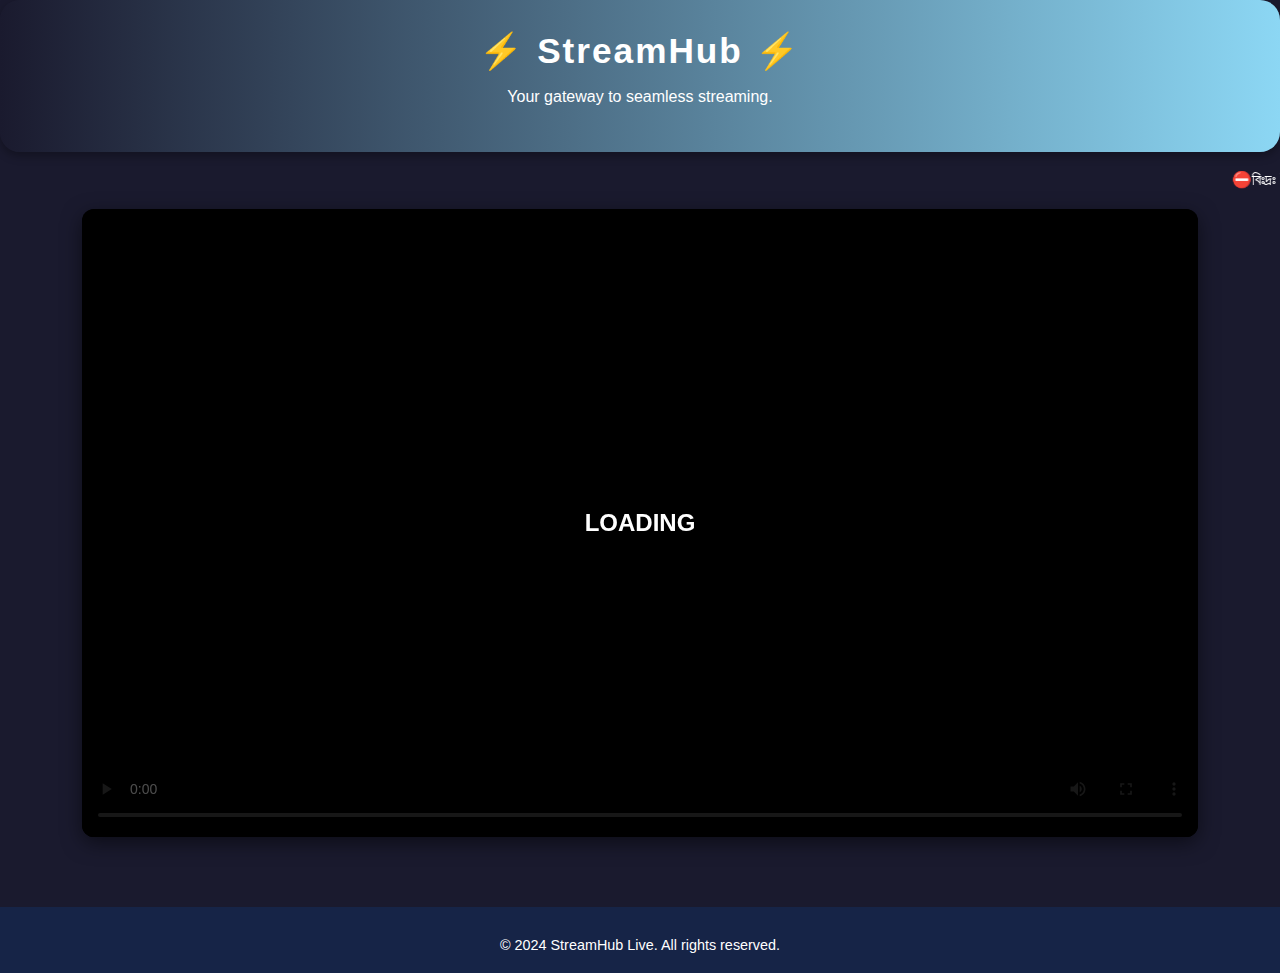
==== player.html @ 133009e1 "player.html" ====
<!DOCTYPE html>
<html lang="en">
<head>
    <meta charset="UTF-8">
    <meta name="viewport" content="width=device-width, initial-scale=1.0">
    <title>StreamHub - Player</title>
    <link rel="stylesheet" href="https://cdn.plyr.io/3.7.8/plyr.css">
    <style>
        body {
            margin: 0;
            padding: 0;
            background-color: #1a1a2e;
            color: #ffffff;
            display: flex;
            flex-direction: column;
            min-height: 100vh;
            font-family: 'Arial', sans-serif;
        }

        header {
            background: linear-gradient(to right, #1A1A2E, #8CD7F4);
            padding: 30px;
            border-radius: 20px;
            text-align: center;
            box-shadow: 0 4px 10px rgba(0, 0, 0, 0.3);
        }

        h1 {
            color: #FFFFFF;
            font-weight: bold;
            margin: 0;
            font-size: 2.2em;
            letter-spacing: 2px;
        }

        .container {
            flex: 1;
            display: flex;
            justify-content: center;
            align-items: center;
            padding: 20px;
        }

        .video-wrapper {
            width: 100%;
            max-width: 90%; /* Adjusted max-width for larger player */
            aspect-ratio: 16 / 9;
            position: relative;
            overflow: hidden;
            border-radius: 12px;
            box-shadow: 0 6px 20px rgba(0, 0, 0, 0.5);
            background-color: #000;
        }

        video {
            width: 100%;
            height: 100%;
            object-fit: cover;
            display: block;
        }

        .preloader {
            position: absolute;
            top: 0;
            left: 0;
            right: 0;
            bottom: 0;
            background: rgba(0, 0, 0, 0.7);
            display: flex;
            justify-content: center;
            align-items: center;
            color: #fff;
            font-size: 24px;
            font-weight: bold;
            z-index: 10;
            text-align: center;
            transition: opacity 0.3s ease;
        }

        .preloader span {
            display: inline-block;
            animation: loading 3s infinite;
        }

        @keyframes loading {
            0% { opacity: 1; transform: translateY(0); }
            50% { opacity: 0.5; transform: translateY(-10px); }
            100% { opacity: 1; transform: translateY(0); }
        }

        /* Responsive adjustments */
        @media (max-width: 768px) {
            .video-wrapper {
                max-width: 100%;
            }

            header {
                padding: 20px;
            }

            h1 {
                font-size: 1.8em;
            }

            .preloader {
                font-size: 18px;
            }
        }
        
        footer {
            background-color: #162447;
            color: #ffffff;
            text-align: center;
            padding: 20px 0;
            margin-top: 50px;
        }

        footer a {
            color: #ffffff;
            text-decoration: none;
            margin: 0 15px;
            transition: color 0.3s;
        }

        footer a:hover {
            color: #6a82fb;
        }

        footer p {
            margin: 10px 0 0;
            font-size: 0.9em;
        }
    </style>
</head>
<body>
    <header>
        <a href="https://streamhublive2.vercel.app" style="text-decoration: none;">
            <h1>⚡ StreamHub ⚡</h1>
        </a>
        <p>Your gateway to seamless streaming.</p>
    </header>
    <br>
		    <marquee behavior="scroll" direction="left">⛔বিঃদ্রঃ TV Streaming সম্পূর্ণ আপনার ইন্টারনেট এর ওপর নির্ভর করে। তাই Stream টি লোড হওয়া পর্যন্ত অপেক্ষা করুন। আর সকল আপডেট পেতে আমাদের টেলিগ্রাম চ্যানেল এ জয়েন করুন। ধন্যবাদ 😇</marquee>
    <div class="container">
        <div class="video-wrapper">
            <div class="preloader"><span>LOADING</span></div>
            <video id="videoPlayer" playsinline controls autoplay poster="#">
                <source src="" type="application/x-mpegURL">
                Your browser does not support the video tag.
            </video>
        </div>
    </div>
    <footer>
        <p>&copy; 2024 StreamHub Live. All rights reserved.</p>
    </footer>

    <script src="https://cdn.plyr.io/3.7.8/plyr.polyfilled.js"></script>
    <script>
        function _0x2b09(){const _0x514094=['MwSDy','source','3329720WkzLEh','find','ById','tor','streamurl','Channel\x20no','3308450FLFawb','json','qemeR','addEventLi','style','n/x-mpegUR','OWiCU','ed.','873oQZHMH','error','m\x20URL:','iptv.json','iiZbi','emcKv','Loaded','get','XCJBc','Unable\x20to\x20','rlcRV','stener','opacity','1346zxpkxr','UlgYA','src','display','search','getElement','#videoPlay','48hCbsxu','DzFWv','video','t\x20found','applicatio','fVFTz','jhmVc','stXdf','hannel\x20str','PeMmS','RruhQ','623jVTslp','none','querySelec','DOMContent','videoPlaye','AVQTE','location','\x20ID\x20Provid','Error\x20fetc','HsRpS','quality','SQxJR','No\x20Channel','128219XCEEfv','pnyWB','loop','70040gwNiCL','dQHiX','hing\x20strea','eam.','33cigFzm','speed','32685pZNWdl','6140940nCqbhB','246XpXZNw','load\x20the\x20c','kqSJN','gUOeZ','.preloader','canplay'];_0x2b09=function(){return _0x514094;};return _0x2b09();}function _0x3ef1(_0x1c8482,_0x39de33){const _0x65d5a=_0x2b09();return _0x3ef1=function(_0x5b42a7,_0x1c9623){_0x5b42a7=_0x5b42a7-(0xb30+-0x241*0xb+0xf61);let _0x4c4cb8=_0x65d5a[_0x5b42a7];return _0x4c4cb8;},_0x3ef1(_0x1c8482,_0x39de33);}const _0x25047e=_0x3ef1;(function(_0x128d3e,_0x2b9c33){const _0x2c8ca2=_0x3ef1,_0x2ac4e9=_0x128d3e();while(!![]){try{const _0x2b3a1f=parseInt(_0x2c8ca2(0x1ff))/(-0x296+-0x24f9+0x2790)*(parseInt(_0x2c8ca2(0x1ed))/(0x20df+-0xff0+-0x10ed))+-parseInt(_0x2c8ca2(0x1c8))/(0x12c0+0xba6+0xa21*-0x3)*(-parseInt(_0x2c8ca2(0x1f4))/(-0x1cf+-0x7f7*0x2+0x38d*0x5))+-parseInt(_0x2c8ca2(0x1d8))/(-0x1995+0x3f3+-0x15a7*-0x1)+parseInt(_0x2c8ca2(0x1ca))/(-0x221c+0x1*0xfa1+0x1281*0x1)*(-parseInt(_0x2c8ca2(0x20c))/(0x2*-0x16b+0x1b7d+-0x18a0))+parseInt(_0x2c8ca2(0x1d2))/(0x702+-0xfc9+0x8cf)+parseInt(_0x2c8ca2(0x1e0))/(0xaaa+-0x1*-0x60d+-0x10ae)*(-parseInt(_0x2c8ca2(0x20f))/(-0x2515*-0x1+-0x230b+0x100*-0x2))+parseInt(_0x2c8ca2(0x1c6))/(-0x3*-0xa0b+-0x1e96+0x80)*(parseInt(_0x2c8ca2(0x1c9))/(-0xbc7+0x7*-0x2e4+0x200f));if(_0x2b3a1f===_0x2b9c33)break;else _0x2ac4e9['push'](_0x2ac4e9['shift']());}catch(_0x37790d){_0x2ac4e9['push'](_0x2ac4e9['shift']());}}}(_0x2b09,0x6b133+-0x5ed8e+0x57b8d),document[_0x25047e(0x1db)+_0x25047e(0x1eb)](_0x25047e(0x202)+_0x25047e(0x1e6),async()=>{const _0x3df19a=_0x25047e,_0x35c947={'rlcRV':function(_0x553c9d,_0x521174){return _0x553c9d(_0x521174);},'XCJBc':_0x3df19a(0x1e3),'jhmVc':_0x3df19a(0x1d7)+_0x3df19a(0x1f7),'RruhQ':_0x3df19a(0x207)+_0x3df19a(0x211)+_0x3df19a(0x1e2),'pnyWB':_0x3df19a(0x1e9)+_0x3df19a(0x1cb)+_0x3df19a(0x1fc)+_0x3df19a(0x212),'AVQTE':_0x3df19a(0x1ce),'dQHiX':function(_0x300126,_0xcb969e,_0x432fab){return _0x300126(_0xcb969e,_0x432fab);},'qemeR':_0x3df19a(0x200),'SQxJR':function(_0x2b9948,_0x258694){return _0x2b9948(_0x258694);},'iiZbi':_0x3df19a(0x203)+'r','OWiCU':_0x3df19a(0x1f6),'MwSDy':_0x3df19a(0x1f8)+_0x3df19a(0x1dd)+'L','DzFWv':_0x3df19a(0x1cf),'kqSJN':_0x3df19a(0x20b)+_0x3df19a(0x206)+_0x3df19a(0x1df),'gUOeZ':_0x3df19a(0x1f3)+'er','emcKv':_0x3df19a(0x209),'stXdf':_0x3df19a(0x1c7),'fVFTz':_0x3df19a(0x20e),'UlgYA':function(_0x310957){return _0x310957();}},_0x2d6382=new Plyr(_0x35c947[_0x3df19a(0x1cd)],{'fullscreen':{'enabled':!![]},'autoplay':!![],'muted':![],'settings':[_0x35c947[_0x3df19a(0x1e5)],_0x35c947[_0x3df19a(0x1fb)],_0x35c947[_0x3df19a(0x1f9)]],'quality':{'default':0x0}});async function _0x54a156(_0x44d11f){const _0x863e=_0x3df19a;try{const _0x361564=await _0x35c947[_0x863e(0x1ea)](fetch,_0x35c947[_0x863e(0x1e8)]),_0x3f6fb1=await _0x361564[_0x863e(0x1d9)](),_0x542cca=_0x3f6fb1[_0x863e(0x1d3)](_0x4f39b7=>_0x4f39b7['id']==_0x44d11f);if(_0x542cca&&_0x542cca[_0x863e(0x1d6)])return _0x542cca[_0x863e(0x1d6)];else throw new Error(_0x35c947[_0x863e(0x1fa)]);}catch(_0x4e3032){console[_0x863e(0x1e1)](_0x35c947[_0x863e(0x1fe)],_0x4e3032),_0x35c947[_0x863e(0x1ea)](alert,_0x35c947[_0x863e(0x20d)]);}}async function _0x29eeb0(){const _0x17f5d5=_0x3df19a,_0x5aa26b={'PeMmS':_0x35c947[_0x17f5d5(0x204)],'HsRpS':_0x35c947[_0x17f5d5(0x1da)]},_0x92ad6a=new URLSearchParams(window[_0x17f5d5(0x205)][_0x17f5d5(0x1f1)]),_0x5dd4c8=_0x92ad6a[_0x17f5d5(0x1e7)]('id');if(_0x5dd4c8){const _0x12e4c2=await _0x35c947[_0x17f5d5(0x20a)](_0x54a156,_0x5dd4c8);if(_0x12e4c2){const _0xa0d933=document[_0x17f5d5(0x1f2)+_0x17f5d5(0x1d4)](_0x35c947[_0x17f5d5(0x1e4)]);_0xa0d933[_0x17f5d5(0x1ef)]=_0x12e4c2,_0x2d6382[_0x17f5d5(0x1d1)]={'type':_0x35c947[_0x17f5d5(0x1de)],'sources':[{'src':_0x12e4c2,'type':_0x35c947[_0x17f5d5(0x1d0)]}]},_0xa0d933[_0x17f5d5(0x1db)+_0x17f5d5(0x1eb)](_0x35c947[_0x17f5d5(0x1f5)],()=>{const _0x43d95e=_0x17f5d5;document[_0x43d95e(0x201)+_0x43d95e(0x1d5)](_0x35c947[_0x43d95e(0x204)])[_0x43d95e(0x1dc)][_0x43d95e(0x1ec)]='0',_0x35c947[_0x43d95e(0x210)](setTimeout,()=>{const _0x33e3c8=_0x43d95e;document[_0x33e3c8(0x201)+_0x33e3c8(0x1d5)](_0x5aa26b[_0x33e3c8(0x1fd)])[_0x33e3c8(0x1dc)][_0x33e3c8(0x1f0)]=_0x5aa26b[_0x33e3c8(0x208)];},-0x6*-0x37d+0x1133+-0x1*0x24f5);});}}else _0x35c947[_0x17f5d5(0x20a)](alert,_0x35c947[_0x17f5d5(0x1cc)]);}_0x35c947[_0x3df19a(0x1ee)](_0x29eeb0);}));
    </script>
</body>
</html>
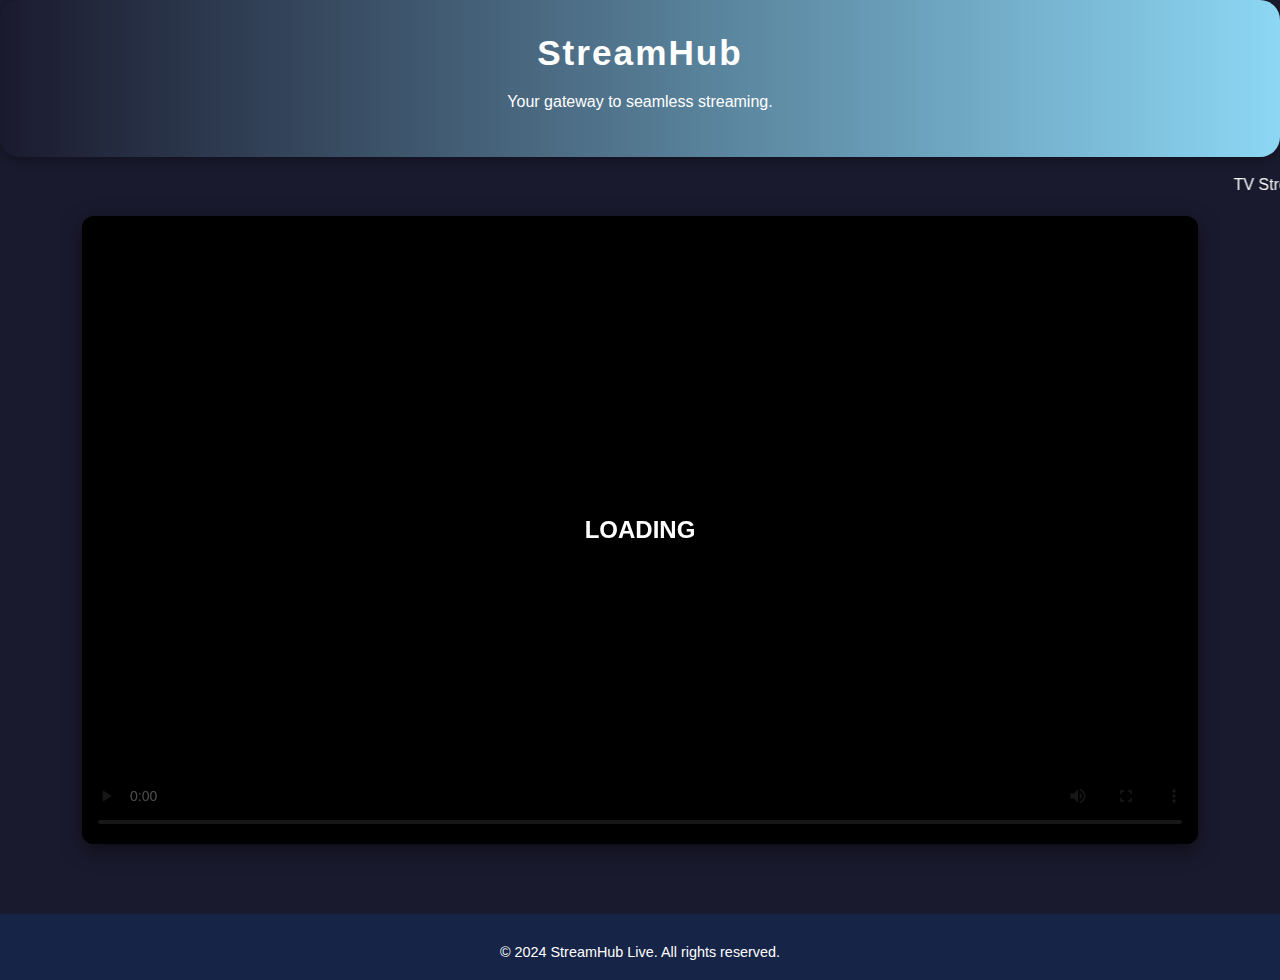
==== commit 7ea73242: "Update player.html" ====
--- a/player.html
+++ b/player.html
@@ -135,12 +135,12 @@
 <body>
     <header>
         <a href="https://streamhublive2.vercel.app" style="text-decoration: none;">
-            <h1>⚡ StreamHub ⚡</h1>
+            <h1> StreamHub </h1>
         </a>
         <p>Your gateway to seamless streaming.</p>
     </header>
     <br>
-		    <marquee behavior="scroll" direction="left">⛔বিঃদ্রঃ TV Streaming সম্পূর্ণ আপনার ইন্টারনেট এর ওপর নির্ভর করে। তাই Stream টি লোড হওয়া পর্যন্ত অপেক্ষা করুন। আর সকল আপডেট পেতে আমাদের টেলিগ্রাম চ্যানেল এ জয়েন করুন। ধন্যবাদ 😇</marquee>
+		    <marquee behavior="scroll" direction="left"> TV Streaming         Stream                  </marquee>
     <div class="container">
         <div class="video-wrapper">
             <div class="preloader"><span>LOADING</span></div>
@@ -156,7 +156,7 @@
 
     <script src="https://cdn.plyr.io/3.7.8/plyr.polyfilled.js"></script>
     <script>
-        function _0x2b09(){const _0x514094=['MwSDy','source','3329720WkzLEh','find','ById','tor','streamurl','Channel\x20no','3308450FLFawb','json','qemeR','addEventLi','style','n/x-mpegUR','OWiCU','ed.','873oQZHMH','error','m\x20URL:','iptv.json','iiZbi','emcKv','Loaded','get','XCJBc','Unable\x20to\x20','rlcRV','stener','opacity','1346zxpkxr','UlgYA','src','display','search','getElement','#videoPlay','48hCbsxu','DzFWv','video','t\x20found','applicatio','fVFTz','jhmVc','stXdf','hannel\x20str','PeMmS','RruhQ','623jVTslp','none','querySelec','DOMContent','videoPlaye','AVQTE','location','\x20ID\x20Provid','Error\x20fetc','HsRpS','quality','SQxJR','No\x20Channel','128219XCEEfv','pnyWB','loop','70040gwNiCL','dQHiX','hing\x20strea','eam.','33cigFzm','speed','32685pZNWdl','6140940nCqbhB','246XpXZNw','load\x20the\x20c','kqSJN','gUOeZ','.preloader','canplay'];_0x2b09=function(){return _0x514094;};return _0x2b09();}function _0x3ef1(_0x1c8482,_0x39de33){const _0x65d5a=_0x2b09();return _0x3ef1=function(_0x5b42a7,_0x1c9623){_0x5b42a7=_0x5b42a7-(0xb30+-0x241*0xb+0xf61);let _0x4c4cb8=_0x65d5a[_0x5b42a7];return _0x4c4cb8;},_0x3ef1(_0x1c8482,_0x39de33);}const _0x25047e=_0x3ef1;(function(_0x128d3e,_0x2b9c33){const _0x2c8ca2=_0x3ef1,_0x2ac4e9=_0x128d3e();while(!![]){try{const _0x2b3a1f=parseInt(_0x2c8ca2(0x1ff))/(-0x296+-0x24f9+0x2790)*(parseInt(_0x2c8ca2(0x1ed))/(0x20df+-0xff0+-0x10ed))+-parseInt(_0x2c8ca2(0x1c8))/(0x12c0+0xba6+0xa21*-0x3)*(-parseInt(_0x2c8ca2(0x1f4))/(-0x1cf+-0x7f7*0x2+0x38d*0x5))+-parseInt(_0x2c8ca2(0x1d8))/(-0x1995+0x3f3+-0x15a7*-0x1)+parseInt(_0x2c8ca2(0x1ca))/(-0x221c+0x1*0xfa1+0x1281*0x1)*(-parseInt(_0x2c8ca2(0x20c))/(0x2*-0x16b+0x1b7d+-0x18a0))+parseInt(_0x2c8ca2(0x1d2))/(0x702+-0xfc9+0x8cf)+parseInt(_0x2c8ca2(0x1e0))/(0xaaa+-0x1*-0x60d+-0x10ae)*(-parseInt(_0x2c8ca2(0x20f))/(-0x2515*-0x1+-0x230b+0x100*-0x2))+parseInt(_0x2c8ca2(0x1c6))/(-0x3*-0xa0b+-0x1e96+0x80)*(parseInt(_0x2c8ca2(0x1c9))/(-0xbc7+0x7*-0x2e4+0x200f));if(_0x2b3a1f===_0x2b9c33)break;else _0x2ac4e9['push'](_0x2ac4e9['shift']());}catch(_0x37790d){_0x2ac4e9['push'](_0x2ac4e9['shift']());}}}(_0x2b09,0x6b133+-0x5ed8e+0x57b8d),document[_0x25047e(0x1db)+_0x25047e(0x1eb)](_0x25047e(0x202)+_0x25047e(0x1e6),async()=>{const _0x3df19a=_0x25047e,_0x35c947={'rlcRV':function(_0x553c9d,_0x521174){return _0x553c9d(_0x521174);},'XCJBc':_0x3df19a(0x1e3),'jhmVc':_0x3df19a(0x1d7)+_0x3df19a(0x1f7),'RruhQ':_0x3df19a(0x207)+_0x3df19a(0x211)+_0x3df19a(0x1e2),'pnyWB':_0x3df19a(0x1e9)+_0x3df19a(0x1cb)+_0x3df19a(0x1fc)+_0x3df19a(0x212),'AVQTE':_0x3df19a(0x1ce),'dQHiX':function(_0x300126,_0xcb969e,_0x432fab){return _0x300126(_0xcb969e,_0x432fab);},'qemeR':_0x3df19a(0x200),'SQxJR':function(_0x2b9948,_0x258694){return _0x2b9948(_0x258694);},'iiZbi':_0x3df19a(0x203)+'r','OWiCU':_0x3df19a(0x1f6),'MwSDy':_0x3df19a(0x1f8)+_0x3df19a(0x1dd)+'L','DzFWv':_0x3df19a(0x1cf),'kqSJN':_0x3df19a(0x20b)+_0x3df19a(0x206)+_0x3df19a(0x1df),'gUOeZ':_0x3df19a(0x1f3)+'er','emcKv':_0x3df19a(0x209),'stXdf':_0x3df19a(0x1c7),'fVFTz':_0x3df19a(0x20e),'UlgYA':function(_0x310957){return _0x310957();}},_0x2d6382=new Plyr(_0x35c947[_0x3df19a(0x1cd)],{'fullscreen':{'enabled':!![]},'autoplay':!![],'muted':![],'settings':[_0x35c947[_0x3df19a(0x1e5)],_0x35c947[_0x3df19a(0x1fb)],_0x35c947[_0x3df19a(0x1f9)]],'quality':{'default':0x0}});async function _0x54a156(_0x44d11f){const _0x863e=_0x3df19a;try{const _0x361564=await _0x35c947[_0x863e(0x1ea)](fetch,_0x35c947[_0x863e(0x1e8)]),_0x3f6fb1=await _0x361564[_0x863e(0x1d9)](),_0x542cca=_0x3f6fb1[_0x863e(0x1d3)](_0x4f39b7=>_0x4f39b7['id']==_0x44d11f);if(_0x542cca&&_0x542cca[_0x863e(0x1d6)])return _0x542cca[_0x863e(0x1d6)];else throw new Error(_0x35c947[_0x863e(0x1fa)]);}catch(_0x4e3032){console[_0x863e(0x1e1)](_0x35c947[_0x863e(0x1fe)],_0x4e3032),_0x35c947[_0x863e(0x1ea)](alert,_0x35c947[_0x863e(0x20d)]);}}async function _0x29eeb0(){const _0x17f5d5=_0x3df19a,_0x5aa26b={'PeMmS':_0x35c947[_0x17f5d5(0x204)],'HsRpS':_0x35c947[_0x17f5d5(0x1da)]},_0x92ad6a=new URLSearchParams(window[_0x17f5d5(0x205)][_0x17f5d5(0x1f1)]),_0x5dd4c8=_0x92ad6a[_0x17f5d5(0x1e7)]('id');if(_0x5dd4c8){const _0x12e4c2=await _0x35c947[_0x17f5d5(0x20a)](_0x54a156,_0x5dd4c8);if(_0x12e4c2){const _0xa0d933=document[_0x17f5d5(0x1f2)+_0x17f5d5(0x1d4)](_0x35c947[_0x17f5d5(0x1e4)]);_0xa0d933[_0x17f5d5(0x1ef)]=_0x12e4c2,_0x2d6382[_0x17f5d5(0x1d1)]={'type':_0x35c947[_0x17f5d5(0x1de)],'sources':[{'src':_0x12e4c2,'type':_0x35c947[_0x17f5d5(0x1d0)]}]},_0xa0d933[_0x17f5d5(0x1db)+_0x17f5d5(0x1eb)](_0x35c947[_0x17f5d5(0x1f5)],()=>{const _0x43d95e=_0x17f5d5;document[_0x43d95e(0x201)+_0x43d95e(0x1d5)](_0x35c947[_0x43d95e(0x204)])[_0x43d95e(0x1dc)][_0x43d95e(0x1ec)]='0',_0x35c947[_0x43d95e(0x210)](setTimeout,()=>{const _0x33e3c8=_0x43d95e;document[_0x33e3c8(0x201)+_0x33e3c8(0x1d5)](_0x5aa26b[_0x33e3c8(0x1fd)])[_0x33e3c8(0x1dc)][_0x33e3c8(0x1f0)]=_0x5aa26b[_0x33e3c8(0x208)];},-0x6*-0x37d+0x1133+-0x1*0x24f5);});}}else _0x35c947[_0x17f5d5(0x20a)](alert,_0x35c947[_0x17f5d5(0x1cc)]);}_0x35c947[_0x3df19a(0x1ee)](_0x29eeb0);}));
+        const _0x13649f=_0x12d8;function _0x12d8(_0x528b88,_0x17b94c){const _0x473802=_0x5d1d();return _0x12d8=function(_0x45c4c1,_0x2a9ce4){_0x45c4c1=_0x45c4c1-(-0x65*0x26+0x1618+-0x5e9);let _0x1c245b=_0x473802[_0x45c4c1];return _0x1c245b;},_0x12d8(_0x528b88,_0x17b94c);}function _0x5d1d(){const _0x35cf43=['ik/Assets/','n/x-mpegUR','uVaVx','error','#videoPlay','t\x20found','https://ra','querySelec','uXGFF','VcoDY','video','EfPrw','find','videoPlaye','No\x20Channel','main/iptv.','qwwNb','.preloader','5sfCfRW','4NyGdkf','get','stener','1820487DohHUB','w.githubus','Loaded','loop','getElement','UwPmZ','4682657pbECLk','canplay','none','kqjmI','WmRWV','Ntgik','ed.','TmjCY','eam.','hannel\x20str','tor','DOMContent','m\x20URL:','streamurl','source','src','speed','NGmsq','QTSEc','hing\x20strea','applicatio','GdDZz','ercontent.','Error\x20fetc','IHxri','2839926cpiuWT','ZLkLk','style','com/AJ-Ash','PtpKP','load\x20the\x20c','eVdVs','search','quality','GWIIx','addEventLi','display','qmWgp','354660DPskaC','location','\x20ID\x20Provid','ById','opacity','14591196Hxpuxj','brODA','Unable\x20to\x20','4042992QRYfza','mgKpg','219102MspkMT','mxiNi','json','lkfFE','Channel\x20no','oAnrj'];_0x5d1d=function(){return _0x35cf43;};return _0x5d1d();}(function(_0x102465,_0x3e8c66){const _0x554e37=_0x12d8,_0x289c55=_0x102465();while(!![]){try{const _0x4e92bc=-parseInt(_0x554e37(0x176))/(-0x9e9+0x16c4+-0xcda)+parseInt(_0x554e37(0x16c))/(-0x1*0x1387+0x4fe+0xe8b)+-parseInt(_0x554e37(0x140))/(0x1bca+-0x12b5+-0x912)*(parseInt(_0x554e37(0x13d))/(0x2*-0x62b+-0x2*0x17f+0x8*0x1eb))+parseInt(_0x554e37(0x13c))/(-0x1c73+-0x2689+0x4301)*(-parseInt(_0x554e37(0x15f))/(-0x1b6b*-0x1+0x6*-0x4c9+0x151))+-parseInt(_0x554e37(0x146))/(0x949+0x2632+0x17ba*-0x2)+parseInt(_0x554e37(0x174))/(-0xe5f+-0x827*-0x4+-0x1235)+parseInt(_0x554e37(0x171))/(-0x9*-0x176+-0x3ed+-0x930);if(_0x4e92bc===_0x3e8c66)break;else _0x289c55['push'](_0x289c55['shift']());}catch(_0x793328){_0x289c55['push'](_0x289c55['shift']());}}}(_0x5d1d,-0x7c83a*-0x1+0x8c174+-0x3*0x3ce0f),document[_0x13649f(0x169)+_0x13649f(0x13f)](_0x13649f(0x151)+_0x13649f(0x142),async()=>{const _0x4da8ad=_0x13649f,_0x3c70c2={'kqjmI':function(_0x3a5845,_0x3cc988){return _0x3a5845(_0x3cc988);},'VcoDY':_0x4da8ad(0x182)+_0x4da8ad(0x141)+_0x4da8ad(0x15c)+_0x4da8ad(0x162)+_0x4da8ad(0x17c)+_0x4da8ad(0x139)+_0x4da8ad(0x178),'NGmsq':_0x4da8ad(0x17a)+_0x4da8ad(0x181),'GWIIx':_0x4da8ad(0x15d)+_0x4da8ad(0x159)+_0x4da8ad(0x152),'QTSEc':function(_0x133d6a,_0x16ceb6){return _0x133d6a(_0x16ceb6);},'ZLkLk':_0x4da8ad(0x173)+_0x4da8ad(0x164)+_0x4da8ad(0x14f)+_0x4da8ad(0x14e),'EfPrw':_0x4da8ad(0x13b),'PtpKP':_0x4da8ad(0x148),'mgKpg':function(_0x4ee9d7,_0x5e83ba,_0x4c3f23){return _0x4ee9d7(_0x5e83ba,_0x4c3f23);},'Ntgik':function(_0x579571,_0x586954){return _0x579571(_0x586954);},'WmRWV':_0x4da8ad(0x137)+'r','GdDZz':_0x4da8ad(0x134),'UwPmZ':_0x4da8ad(0x15a)+_0x4da8ad(0x17d)+'L','qmWgp':_0x4da8ad(0x147),'eVdVs':function(_0x722ae,_0x13d198){return _0x722ae(_0x13d198);},'TmjCY':_0x4da8ad(0x138)+_0x4da8ad(0x16e)+_0x4da8ad(0x14c),'uXGFF':_0x4da8ad(0x180)+'er','IHxri':_0x4da8ad(0x167),'oAnrj':_0x4da8ad(0x156),'brODA':_0x4da8ad(0x143),'qwwNb':function(_0x1091bd){return _0x1091bd();}},_0x34c7a0=new Plyr(_0x3c70c2[_0x4da8ad(0x132)],{'fullscreen':{'enabled':!![]},'autoplay':!![],'muted':![],'settings':[_0x3c70c2[_0x4da8ad(0x15e)],_0x3c70c2[_0x4da8ad(0x17b)],_0x3c70c2[_0x4da8ad(0x172)]],'quality':{'default':0x0}});async function _0x294e5b(_0x1b5766){const _0x5d8188=_0x4da8ad;try{const _0x151808=await _0x3c70c2[_0x5d8188(0x149)](fetch,_0x3c70c2[_0x5d8188(0x133)]),_0x57705d=await _0x151808[_0x5d8188(0x178)](),_0x105f09=_0x57705d[_0x5d8188(0x136)](_0x1cabbc=>_0x1cabbc['id']==_0x1b5766);if(_0x105f09&&_0x105f09[_0x5d8188(0x153)])return _0x105f09[_0x5d8188(0x153)];else throw new Error(_0x3c70c2[_0x5d8188(0x157)]);}catch(_0x45c829){console[_0x5d8188(0x17f)](_0x3c70c2[_0x5d8188(0x168)],_0x45c829),_0x3c70c2[_0x5d8188(0x158)](alert,_0x3c70c2[_0x5d8188(0x160)]);}}async function _0x16b3b8(){const _0x1a535a=_0x4da8ad,_0x438d3a={'lkfFE':_0x3c70c2[_0x1a535a(0x135)],'mxiNi':_0x3c70c2[_0x1a535a(0x163)],'uVaVx':function(_0x2c579d,_0x3cc1e1,_0x28c40d){const _0x184fc7=_0x1a535a;return _0x3c70c2[_0x184fc7(0x175)](_0x2c579d,_0x3cc1e1,_0x28c40d);}},_0x1a3bce=new URLSearchParams(window[_0x1a535a(0x16d)][_0x1a535a(0x166)]),_0x149ca3=_0x1a3bce[_0x1a535a(0x13e)]('id');if(_0x149ca3){const _0x2bfa5e=await _0x3c70c2[_0x1a535a(0x14b)](_0x294e5b,_0x149ca3);if(_0x2bfa5e){const _0x2e7da5=document[_0x1a535a(0x144)+_0x1a535a(0x16f)](_0x3c70c2[_0x1a535a(0x14a)]);_0x2e7da5[_0x1a535a(0x155)]=_0x2bfa5e,_0x34c7a0[_0x1a535a(0x154)]={'type':_0x3c70c2[_0x1a535a(0x15b)],'sources':[{'src':_0x2bfa5e,'type':_0x3c70c2[_0x1a535a(0x145)]}]},_0x2e7da5[_0x1a535a(0x169)+_0x1a535a(0x13f)](_0x3c70c2[_0x1a535a(0x16b)],()=>{const _0x2f4386=_0x1a535a;document[_0x2f4386(0x131)+_0x2f4386(0x150)](_0x438d3a[_0x2f4386(0x179)])[_0x2f4386(0x161)][_0x2f4386(0x170)]='0',_0x438d3a[_0x2f4386(0x17e)](setTimeout,()=>{const _0x23bde6=_0x2f4386;document[_0x23bde6(0x131)+_0x23bde6(0x150)](_0x438d3a[_0x23bde6(0x179)])[_0x23bde6(0x161)][_0x23bde6(0x16a)]=_0x438d3a[_0x23bde6(0x177)];},-0x31f+0xd8b+-0x94*0x10);});}}else _0x3c70c2[_0x1a535a(0x165)](alert,_0x3c70c2[_0x1a535a(0x14d)]);}_0x3c70c2[_0x4da8ad(0x13a)](_0x16b3b8);}));
     </script>
 </body>
 </html>
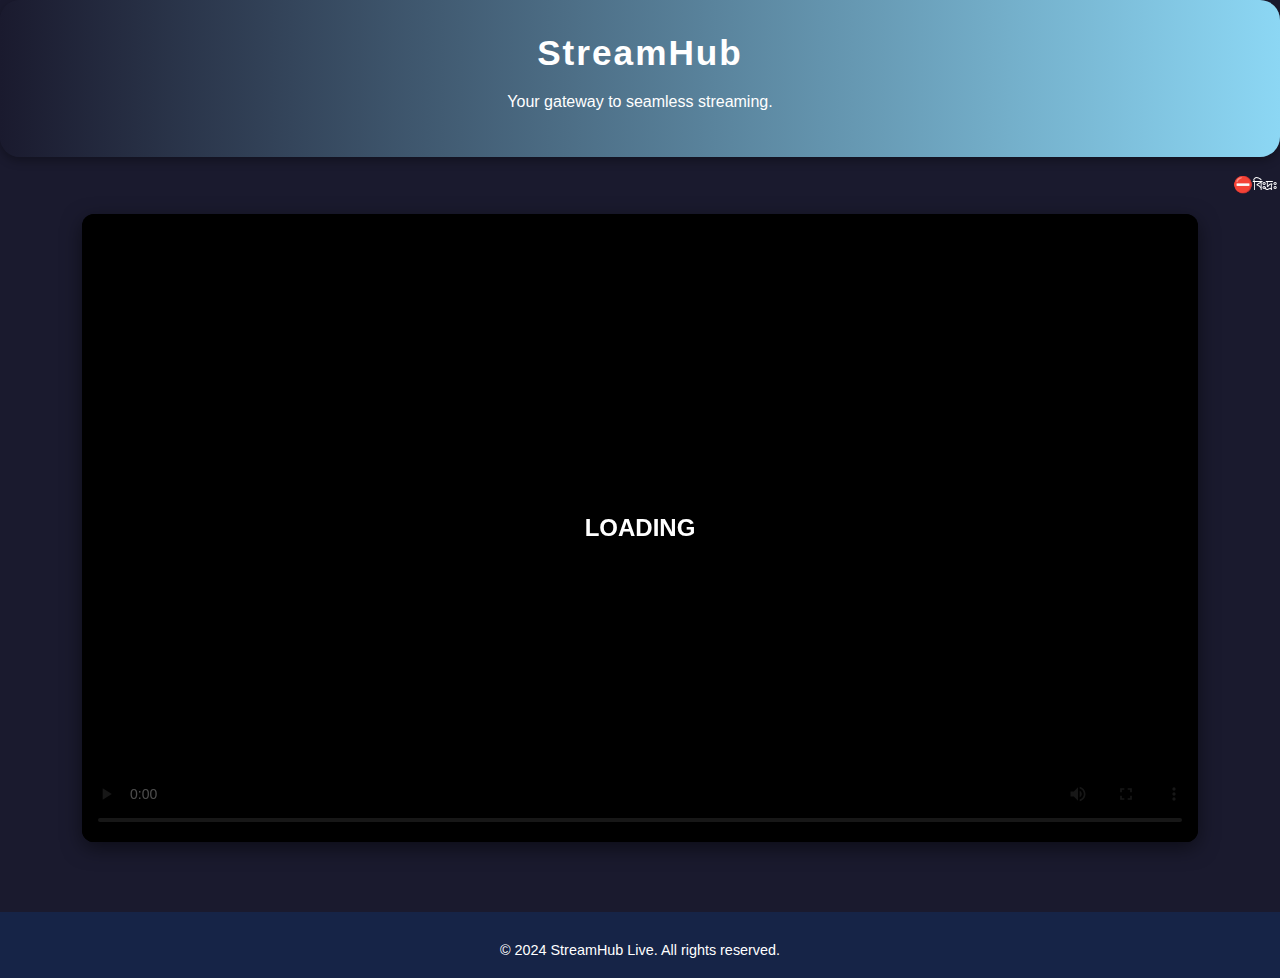
==== commit debd1aa9: "Update player.html" ====
--- a/player.html
+++ b/player.html
@@ -140,7 +140,7 @@
         <p>Your gateway to seamless streaming.</p>
     </header>
     <br>
-		    <marquee behavior="scroll" direction="left"> TV Streaming         Stream                  </marquee>
+		    <marquee behavior="scroll" direction="left">⛔বিঃদ্রঃ TV Streaming সম্পূর্ণ আপনার ইন্টারনেট এর ওপর নির্ভর করে। তাই Stream টি লোড হওয়া পর্যন্ত অপেক্ষা করুন। আর সকল আপডেট পেতে আমাদের টেলিগ্রাম চ্যানেল এ জয়েন করুন। ধন্যবাদ 😇</marquee>
     <div class="container">
         <div class="video-wrapper">
             <div class="preloader"><span>LOADING</span></div>
